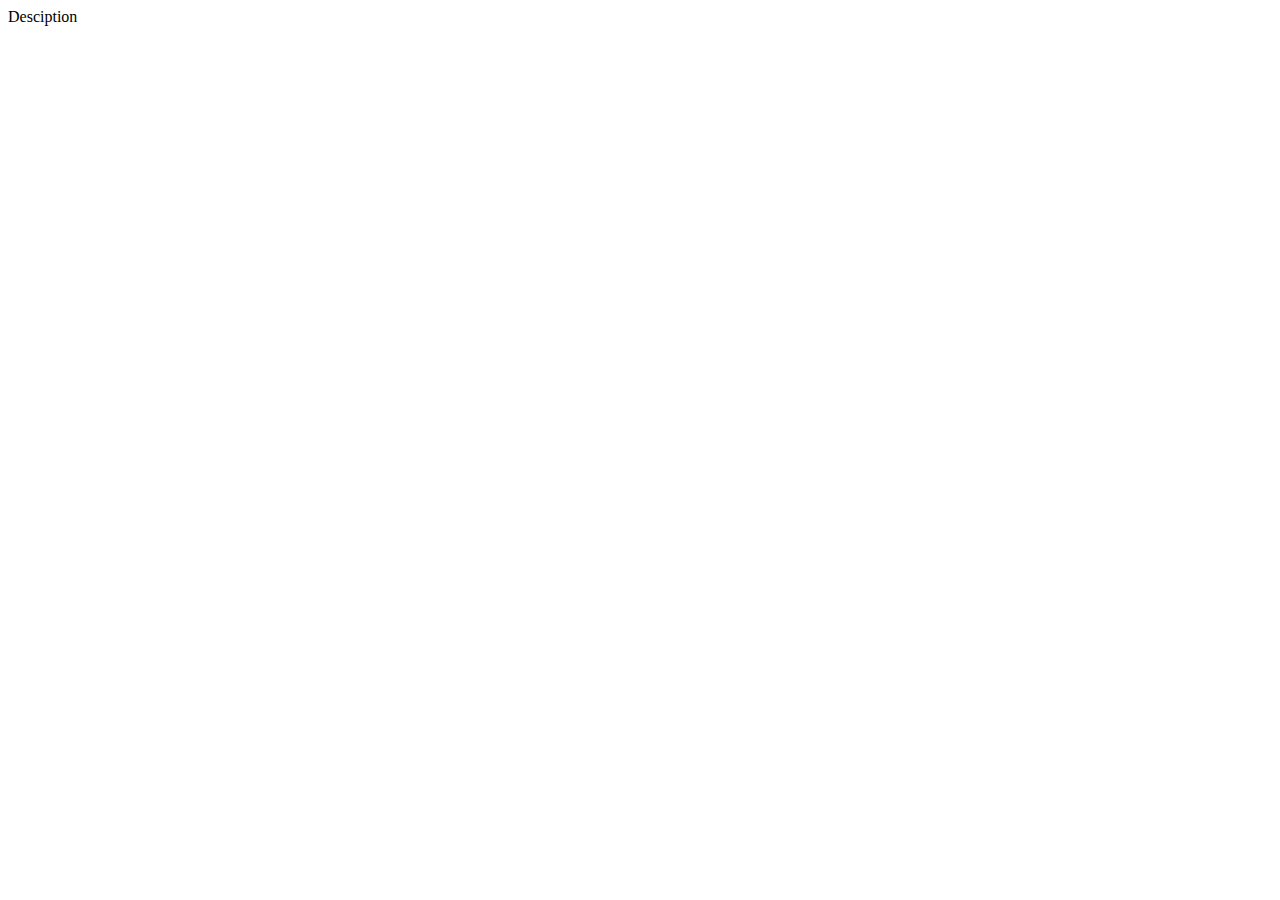
==== index.html @ 7199aba7 "index added" ====
<!DOCTYPE html>
<html lang="en">
<head>
    <meta charset="UTF-8">
    <meta http-equiv="X-UA-Compatible" content="IE=edge">
    <meta name="viewport" content="width=device-width, initial-scale=1.0">
    <title>Title Screen</title>
</head>
<body>
    Desciption
</body>
</html>
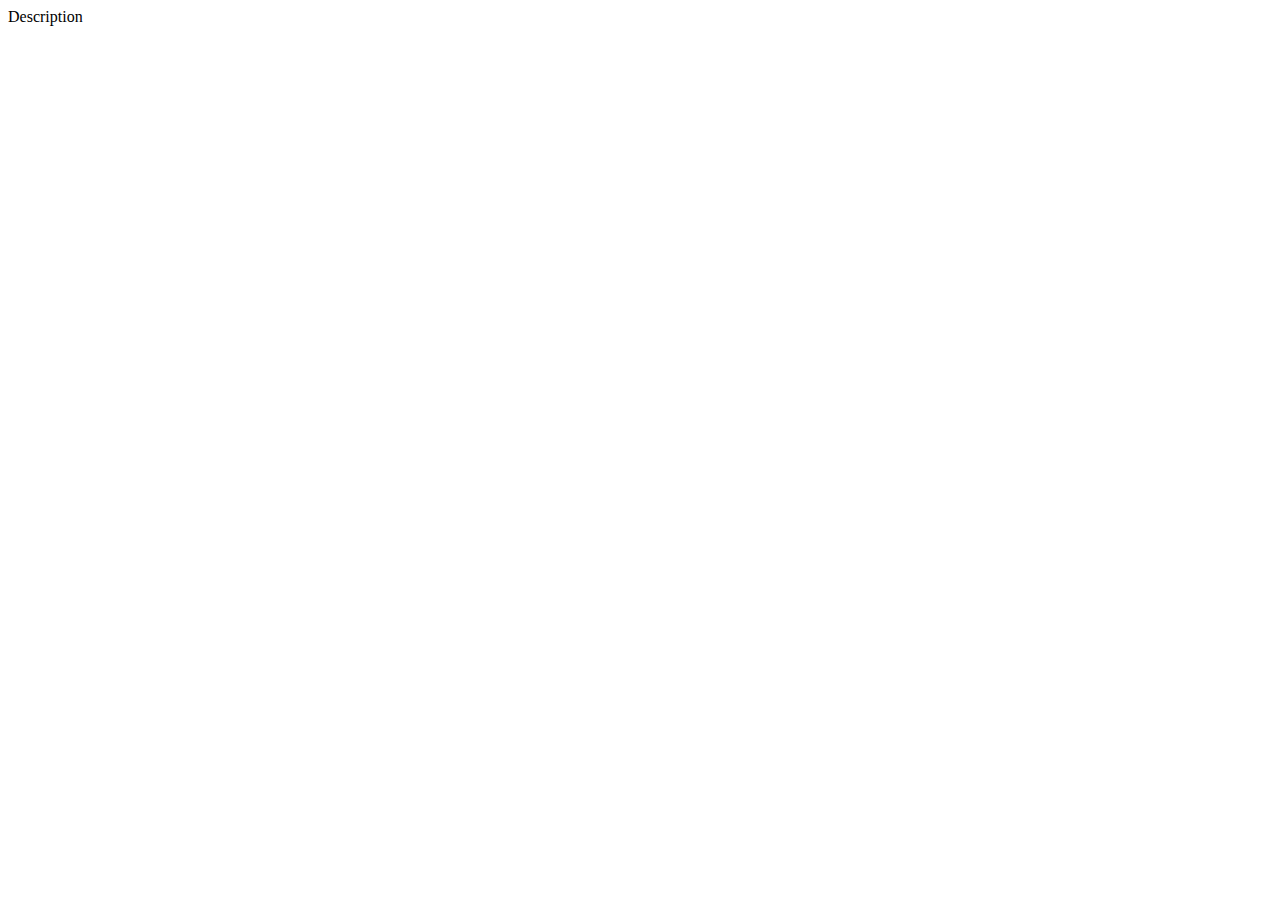
==== commit 478aa7d9: "index fixed" ====
--- a/index.html
+++ b/index.html
@@ -7,6 +7,6 @@
     <title>Title Screen</title>
 </head>
 <body>
-    Desciption
+    Description
 </body>
 </html>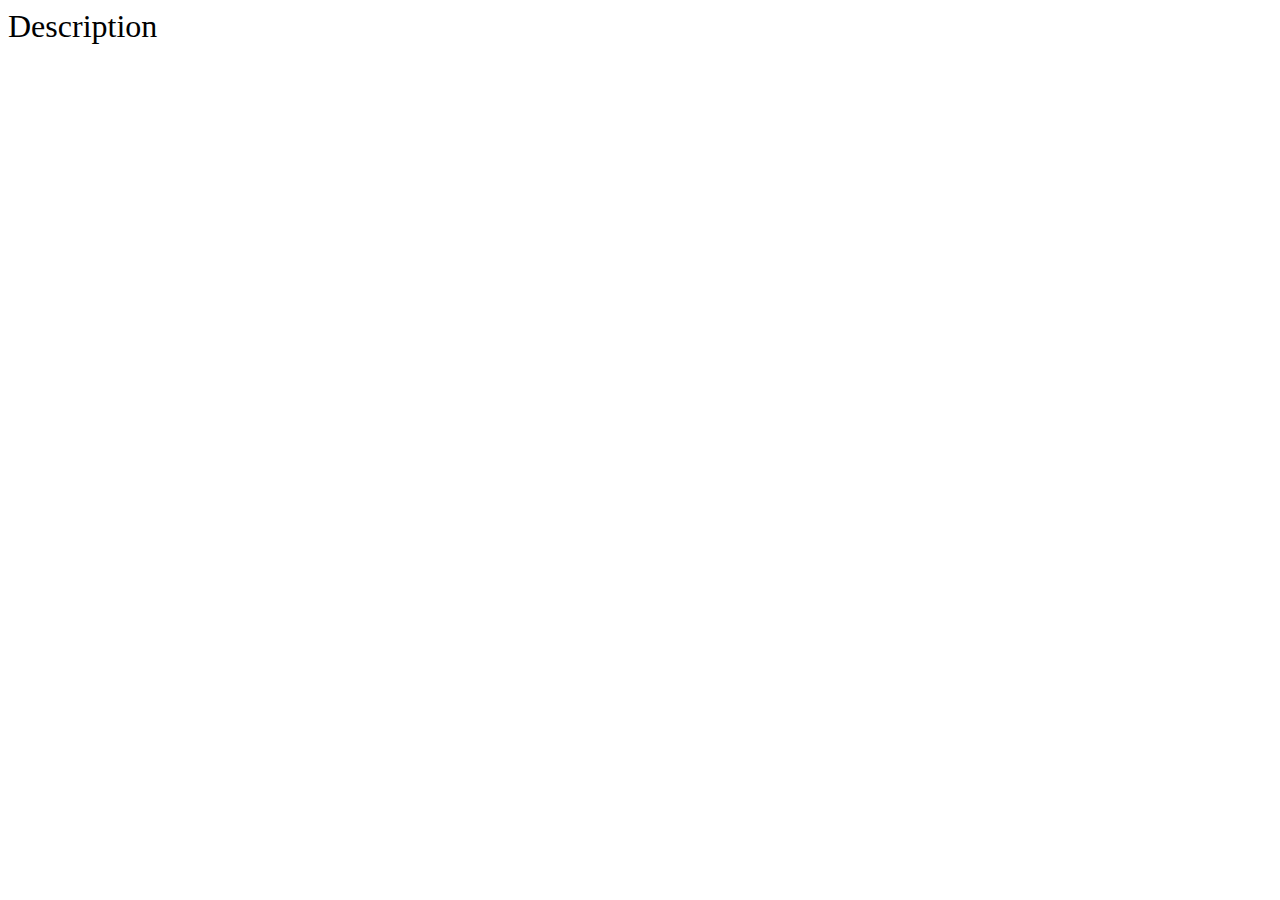
==== commit ec58cbc6: "hw started" ====
--- a/index.html
+++ b/index.html
@@ -1,12 +1,20 @@
-<!DOCTYPE html>
+<!DOCtYPE html>
 <html lang="en">
 <head>
     <meta charset="UTF-8">
     <meta http-equiv="X-UA-Compatible" content="IE=edge">
     <meta name="viewport" content="width=device-width, initial-scale=1.0">
     <title>Title Screen</title>
+    <style>
+        body {
+            font-size:xx-large;
+
+        }
+    </style>
 </head>
 <body>
     Description
+    &nbsp;
+
 </body>
 </html>